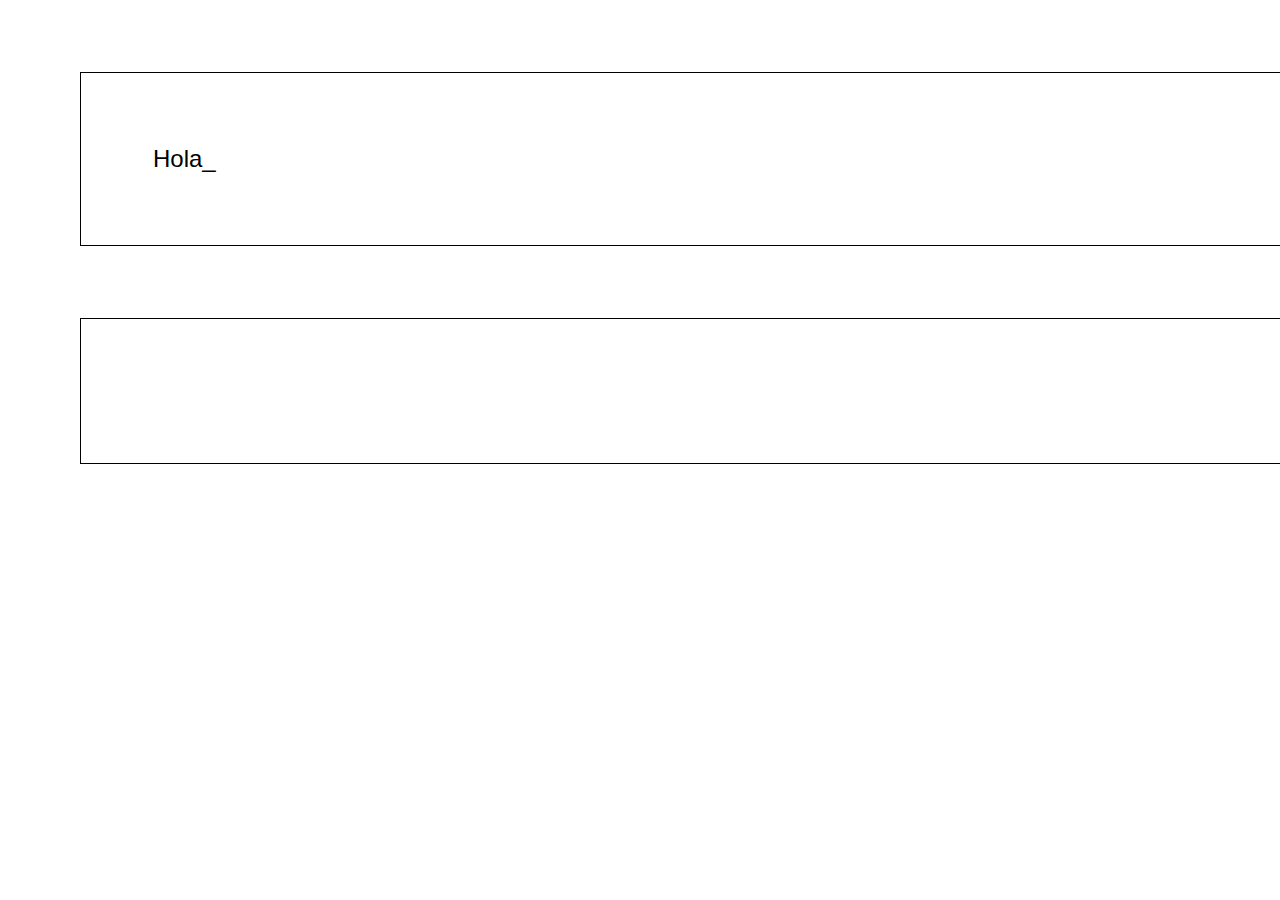
==== proyecto2/index.html @ ac4b3530 "dia4" ====
<!DOCTYPE html>
<html lang="es">
    <head>
        <!-- Las etiquetas meta son pistas/indicaciones que damos al navegador -->
        <meta charset="UTF-8">
        <title>Mi Aplicación</title>
        <link rel="stylesheet" href="./style.css">
        <script src="./typewriter.js"></script>
    </head>
    <body>
        <div id="lugarDondeQuieroSacarElTexto"></div>
        <div id="lugarDondeQuieroSacarElTexto2"></div>
        <script>
            const caracteristicas = {
                cursor: '_',
                velocidad: 200,
                ocultarCursorAlFinalizar: true,
            };
            escribirPocoAPoco("Hola Mundo", "lugarDondeQuieroSacarElTexto", caracteristicas)
            .then( 
                () => escribirPocoAPoco("Adios Mundo", "lugarDondeQuieroSacarElTexto2", caracteristicas) 
            );
        </script>
    </body>
</html>
---- proyecto2/style.css ----
#lugarDondeQuieroSacarElTexto, #lugarDondeQuieroSacarElTexto2 {
    width: 100%;
    padding: 3em;
    margin: 3em;
    border: solid 1px #000;
    font-family: Arial, sans-serif;
    font-size: 1.5em;
}

/*.estiloTexto {}*/

.estiloCursor {
    opacity: 1;
}

.estiloCursor.parpadeante {
    animation: cursor 1000ms infinite;
}

@keyframes cursor {
    0% {
        opacity: 1;
    }
    50% {
        opacity: 0;
    }
    100% {
        opacity: 1;
    }
}
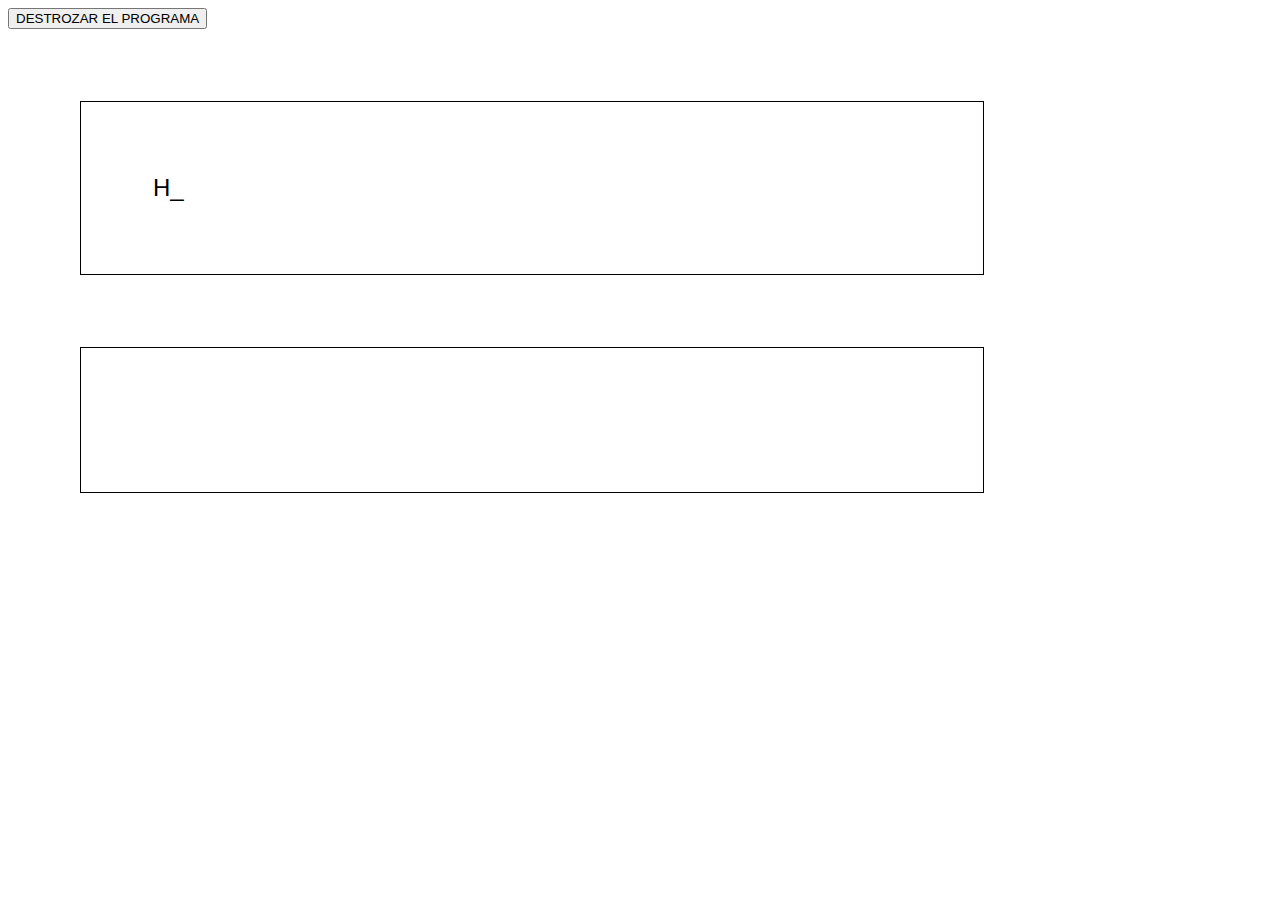
==== commit d8bcbdb4: "dia4" ====
--- a/proyecto2/index.html
+++ b/proyecto2/index.html
@@ -8,17 +8,27 @@
         <script src="./typewriter.js"></script>
     </head>
     <body>
+        <button onclick="document.getElementById('lugarDondeQuieroSacarElTexto').remove();">DESTROZAR EL PROGRAMA</button>
         <div id="lugarDondeQuieroSacarElTexto"></div>
         <div id="lugarDondeQuieroSacarElTexto2"></div>
         <script>
             const caracteristicas = {
                 cursor: '_',
+                velocidad: 800,
+                velocidadParpadeoCursor: 250,
+                ocultarCursorAlFinalizar: true,
+            };
+            const caracteristicas2 = {
+                cursor: '_',
                 velocidad: 200,
+                velocidadParpadeoCursor: 1000,
                 ocultarCursorAlFinalizar: true,
             };
             escribirPocoAPoco("Hola Mundo", "lugarDondeQuieroSacarElTexto", caracteristicas)
             .then( 
-                () => escribirPocoAPoco("Adios Mundo", "lugarDondeQuieroSacarElTexto2", caracteristicas) 
+                () => escribirPocoAPoco("Adios Mundo", "lugarDondeQuieroSacarElTexto2", caracteristicas2) 
+            ).catch( 
+                (error) => escribirPocoAPoco("No me despido.. porque no he saludado", "lugarDondeQuieroSacarElTexto2", caracteristicas2)
             );
         </script>
     </body>
--- a/proyecto2/style.css
+++ b/proyecto2/style.css
@@ -1,6 +1,6 @@
 
 #lugarDondeQuieroSacarElTexto, #lugarDondeQuieroSacarElTexto2 {
-    width: 100%;
+    width: 60%;
     padding: 3em;
     margin: 3em;
     border: solid 1px #000;
@@ -14,10 +14,6 @@
     opacity: 1;
 }
 
-.estiloCursor.parpadeante {
-    animation: cursor 1000ms infinite;
-}
-
 @keyframes cursor {
     0% {
         opacity: 1;
